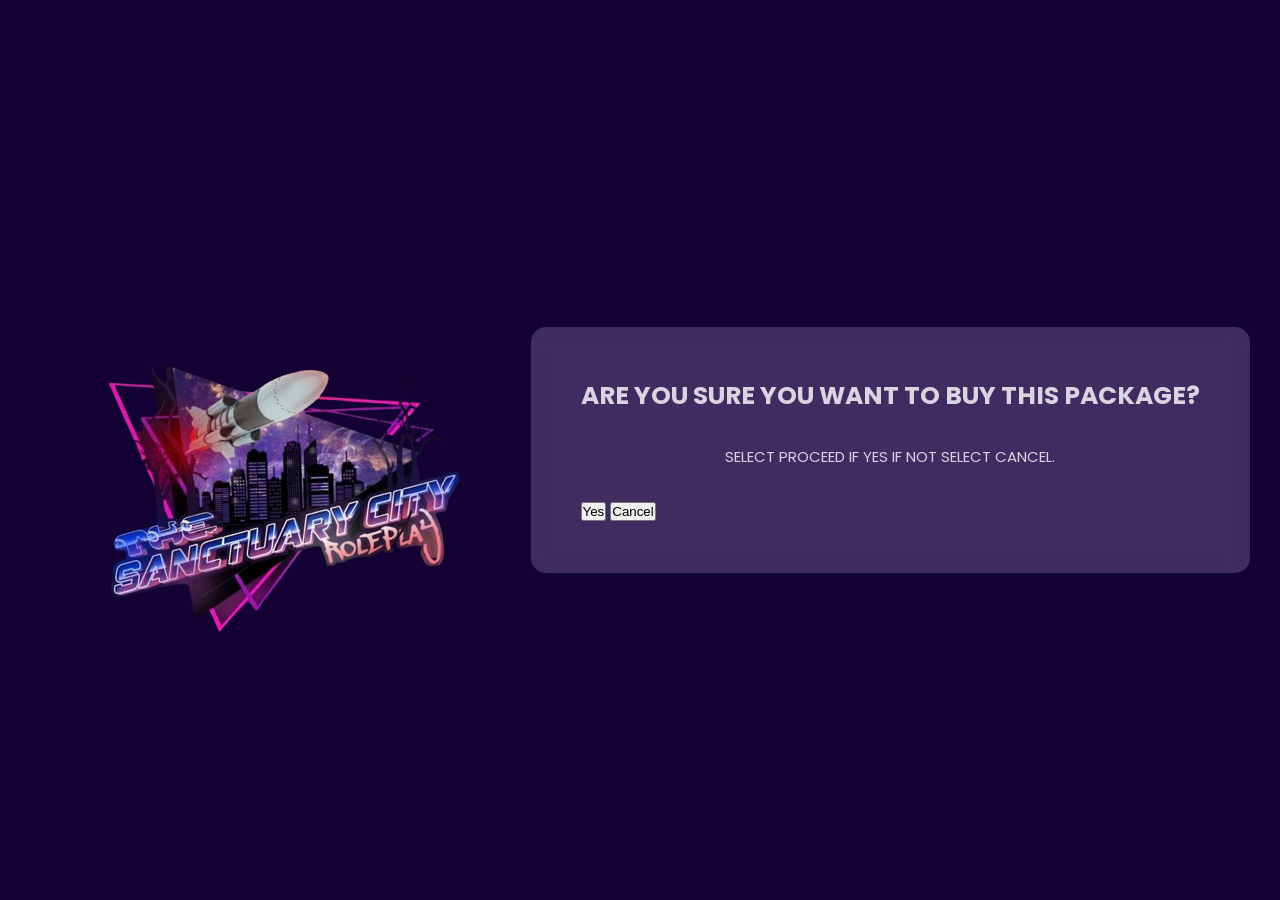
==== assets/pages/payment-page.html @ 081f09a0 "Add files via upload" ====
<!DOCTYPE html>
<html lang="en">

<head>
    <meta charset="UTF-8">
    <meta name="viewport" content="width=device-width, initial-scale=1.0">
    <title>Redirecting..</title>

    <link rel="icon" type="image/png" href="/assets/images/logo.png">
    <link rel="stylesheet" href="/assets/css/authentication.css">
</head>

<body>
    <!-- Authentication Page -->
    <div class="container">
        <section class="form">
            <img src="/assets/images/logo.png" alt="logo" class="server-logo">
            <div class="authentication">
                <h1>Are you sure you want to buy this package?</h1>

                <p>Select Proceed if Yes if Not Select Cancel.</p>

                <button id="proceed"> Yes</button>
                <button id="cancel"> Cancel</button>
            </div>
        </section>
    </div>

    <!-- JS System for this page. -->
    <script>
        // Redirection Logic For Sanctuary Website
        const proceedBtn = document.getElementById('proceed');
        const cancelBtn = document.getElementById('cancel');

        // Discord Link
        proceedBtn.addEventListener('click', () => {
            window.location.href = 'https://discord.com/users/950944268011323432'
        });

        // Website (Home)
        cancelBtn.addEventListener('click', () => {
            window.location.href = 'empty for now!';
        });
    </script>
</body>
</html>
---- assets/css/authentication.css ----
@import url('https://fonts.googleapis.com/css2?family=Bebas+Neue&family=Oswald:wght@200..700&family=Poppins:ital,wght@0,100;0,200;0,300;0,400;0,500;0,600;0,700;0,800;0,900;1,100;1,200;1,300;1,400;1,500;1,600;1,700;1,800;1,900&display=swap');

* {
    margin: 0;
    padding: 0;
    box-sizing: border-box;
}

body {
    font-family: 'Poppins', sans-serif;
    background-color: #140234;
    background-position: center;
    background-repeat: no-repeat;
    background-attachment: fixed;
    background-size: cover;
    overflow-x: hidden;
}

section.form {
    display: flex;
    justify-content: center;
    align-items: center;
    height: 100vh;
}

.img {
    width: 40%;
    height: 30%;
    object-fit: cover;
    margin-top: 100px;
}

.authentication {
    background: rgba(101, 83, 137, 0.539);
    /* Transparent Background */
    backdrop-filter: blur(10px);
    -webkit-backdrop-filter: blur(8px);
    border-radius: 15px;
    padding: 50px;
}

.authentication h1 {
    font-size: 25px;
    text-transform: uppercase;
    color: #d9d4e2;
    margin-bottom: 30px;
    text-align: center;
}

.authentication p {
    font-size: 15px;
    text-transform: uppercase;
    color: #d9d4e2;
    margin-bottom: 30px;
    text-align: center;
}
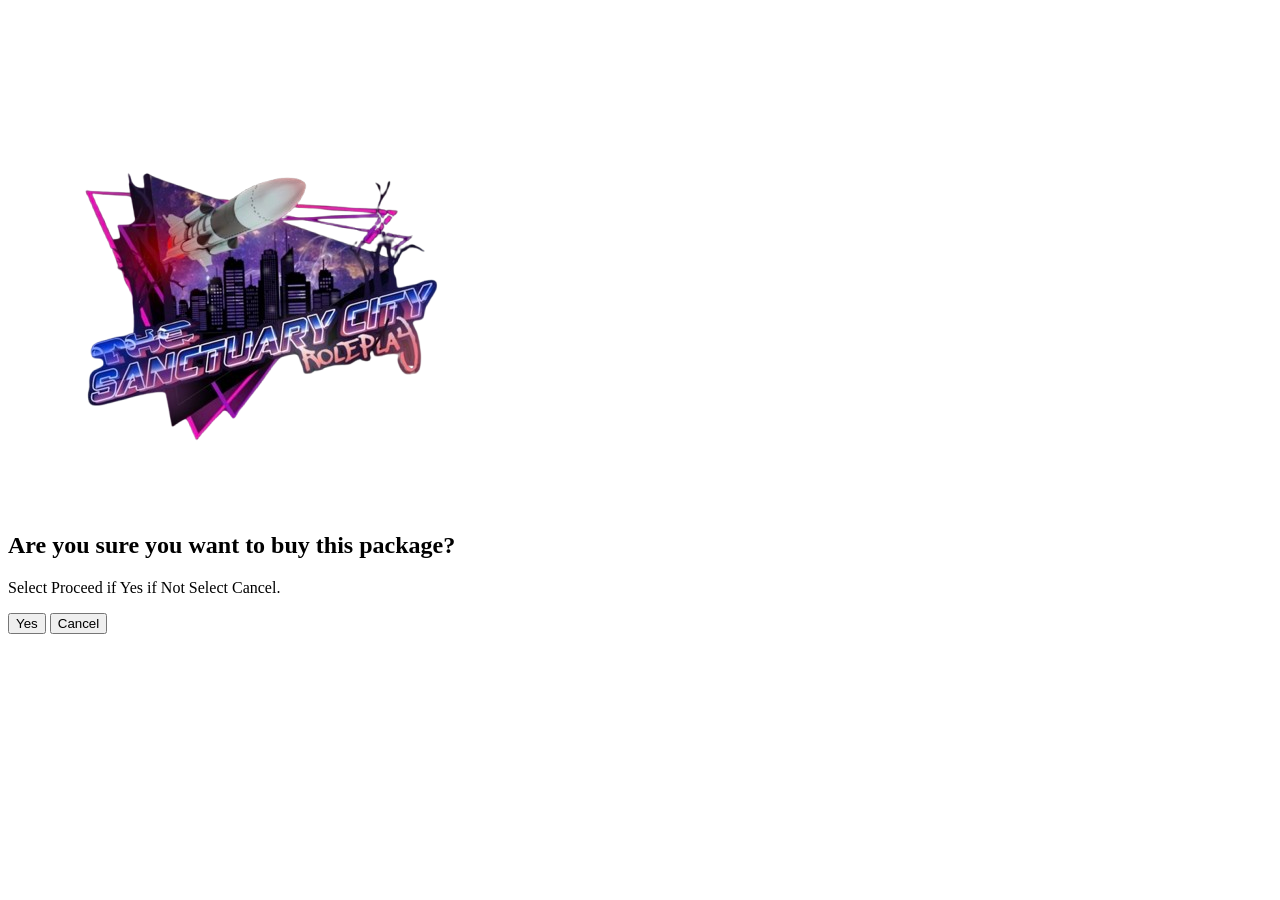
==== commit 1f904400: "Update payment-page.html" ====
--- a/assets/pages/payment-page.html
+++ b/assets/pages/payment-page.html
@@ -7,7 +7,7 @@
     <title>Redirecting..</title>
 
     <link rel="icon" type="image/png" href="/assets/images/logo.png">
-    <link rel="stylesheet" href="/assets/css/authentication.css">
+    <link rel="stylesheet" href="assets/css/authentication.css">
 </head>
 
 <body>
@@ -43,4 +43,4 @@
         });
     </script>
 </body>
-</html>+</html>
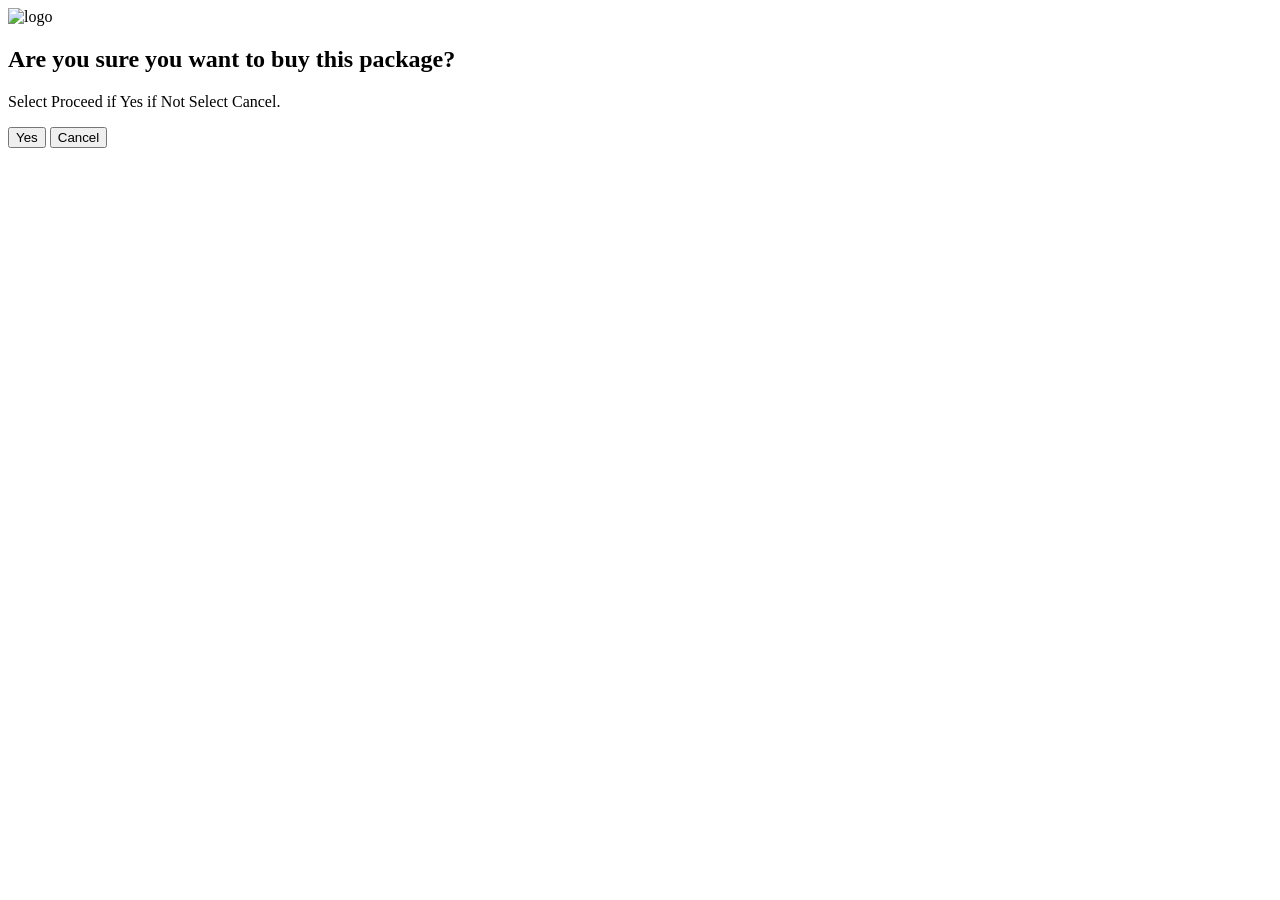
==== commit 5a5eb274: "Update payment-page.html" ====
--- a/assets/pages/payment-page.html
+++ b/assets/pages/payment-page.html
@@ -6,7 +6,7 @@
     <meta name="viewport" content="width=device-width, initial-scale=1.0">
     <title>Redirecting..</title>
 
-    <link rel="icon" type="image/png" href="/assets/images/logo.png">
+    <link rel="icon" type="image/png" href="assets/images/logo.png">
     <link rel="stylesheet" href="assets/css/authentication.css">
 </head>
 
@@ -14,7 +14,7 @@
     <!-- Authentication Page -->
     <div class="container">
         <section class="form">
-            <img src="/assets/images/logo.png" alt="logo" class="server-logo">
+            <img src="assets/images/logo.png" alt="logo" class="server-logo">
             <div class="authentication">
                 <h1>Are you sure you want to buy this package?</h1>
 
